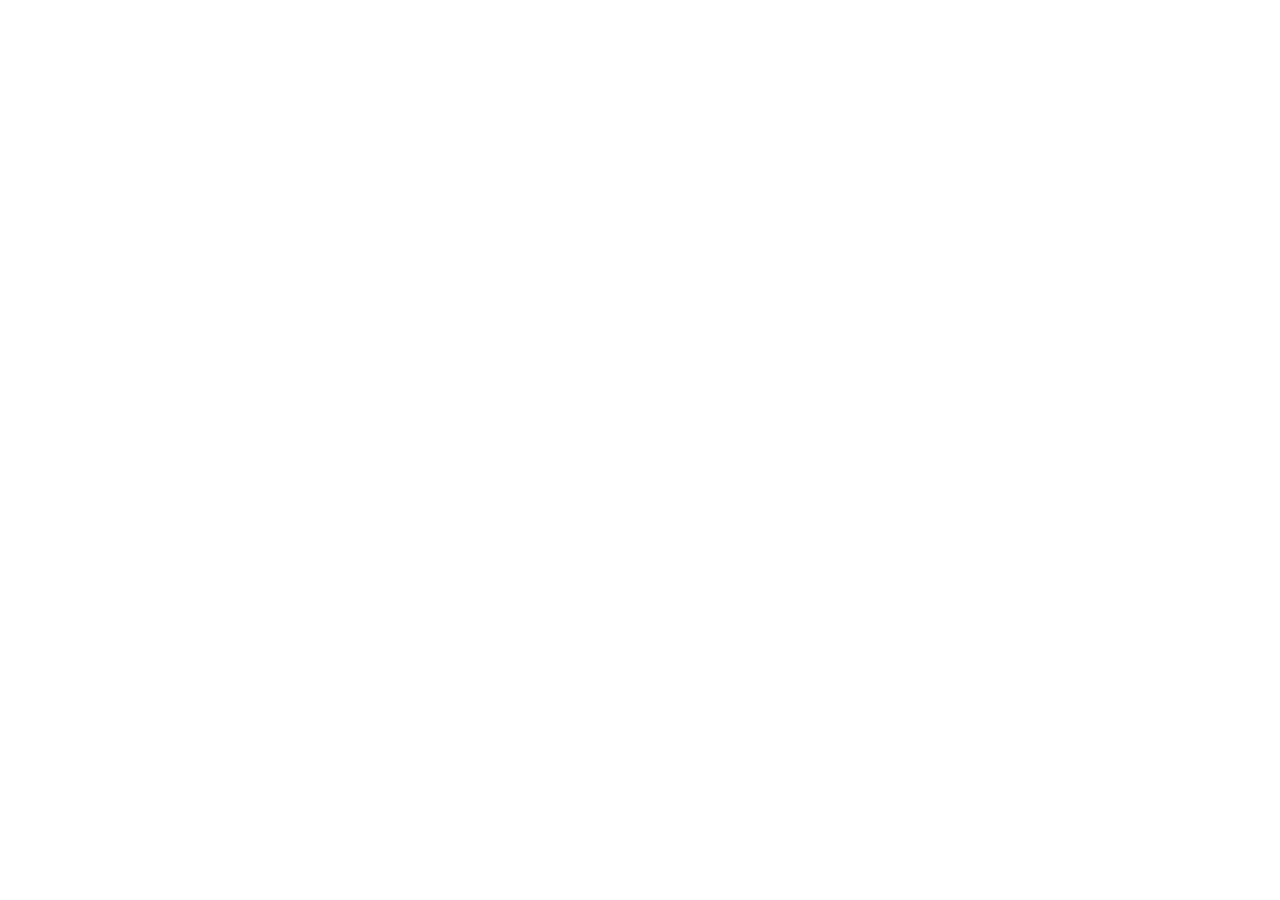
==== src/index.html @ e89a90de "Initial commit" ====
<!DOCTYPE html>
<html lang="en">
  <head>
    <meta charset="UTF-8" />
    <link rel="icon" type="image/svg+xml" href="/favicon.svg" />
    <meta name="viewport" content="width=device-width, initial-scale=1.0" />
    <title>Vanilla App Template</title>
    <link rel="stylesheet" href="./css/styles.css" />
  </head>
  <body>
    <load src="./partials/header.html" icon-path="img/sprite.svg#logo" />

    <main>
      <!-- Loads the specified .html file -->
      <load src="./partials/vite-promo.html" />
      <load src="./partials/badges.html" />
    </main>

    <load src="./partials/footer.html" />

    <script type="module" src="main.js"></script>
  </body>
</html>
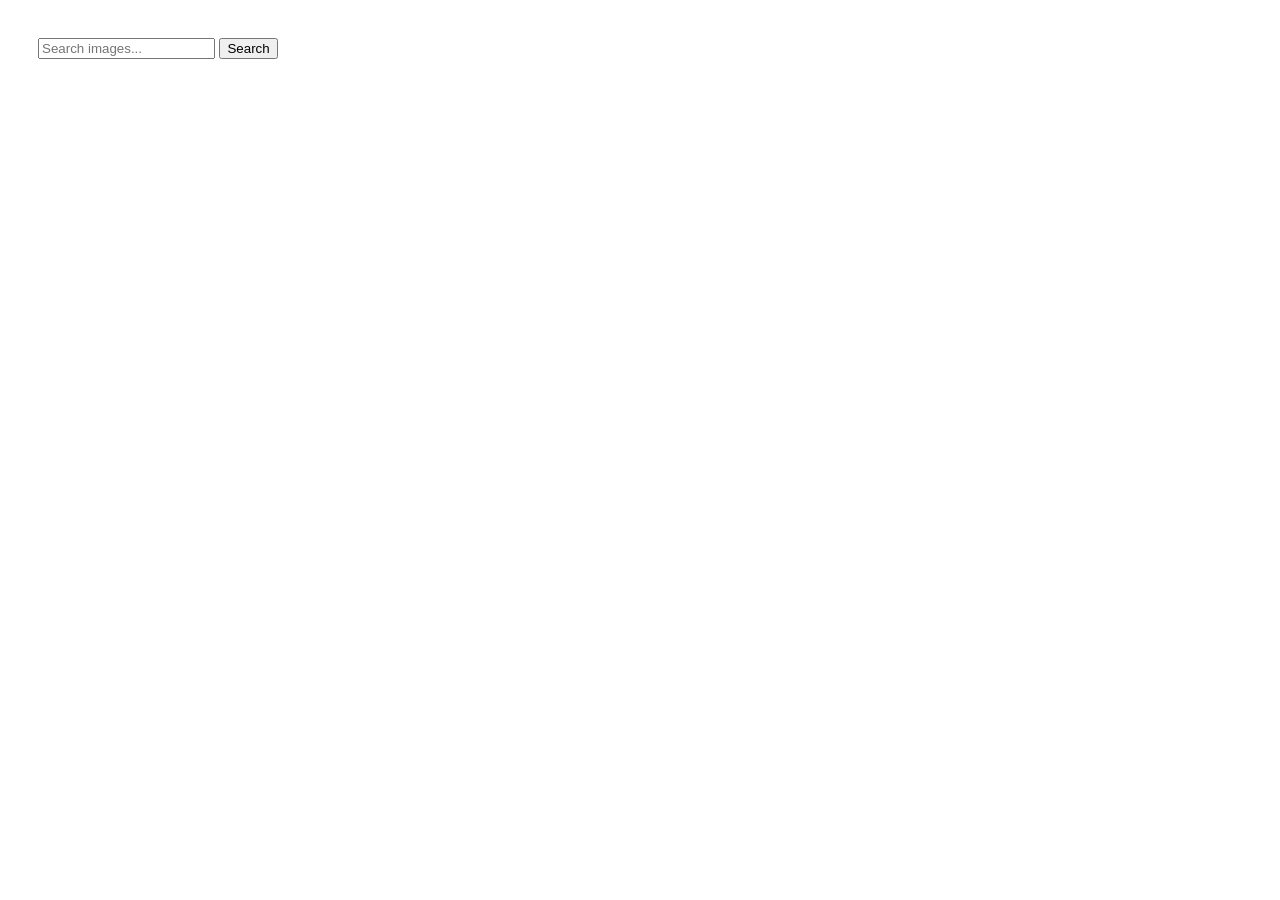
==== commit 0aacc757: "first commit" ====
--- a/src/index.html
+++ b/src/index.html
@@ -1,23 +1,30 @@
 <!DOCTYPE html>
 <html lang="en">
-  <head>
-    <meta charset="UTF-8" />
-    <link rel="icon" type="image/svg+xml" href="/favicon.svg" />
-    <meta name="viewport" content="width=device-width, initial-scale=1.0" />
-    <title>Vanilla App Template</title>
-    <link rel="stylesheet" href="./css/styles.css" />
-  </head>
-  <body>
-    <load src="./partials/header.html" icon-path="img/sprite.svg#logo" />
 
-    <main>
-      <!-- Loads the specified .html file -->
-      <load src="./partials/vite-promo.html" />
-      <load src="./partials/badges.html" />
-    </main>
+<head>
+  <meta charset="UTF-8" />
+  <meta name="viewport" content="width=device-width, initial-scale=1.0" />
+  <title>Homework 12</title>
+  <link rel="stylesheet" href="./css/styles.css" />
+</head>
 
-    <load src="./partials/footer.html" />
+<body>
 
-    <script type="module" src="main.js"></script>
-  </body>
-</html>
+  <div class="container">
+
+    <form class="search-form js-search-form">
+      <input class="search-input js-search-input" type="text" name="user_query" placeholder="Search images...">
+      <button class="search-btn" type="submit">Search</button>
+    </form>
+
+    <ul class="gallery js-gallery"></ul>
+
+    <span class="loader js-loader is-hidden"></span>
+
+  </div>
+
+  <script type="module" src="./main.js"></script>
+
+</body>
+
+</html>
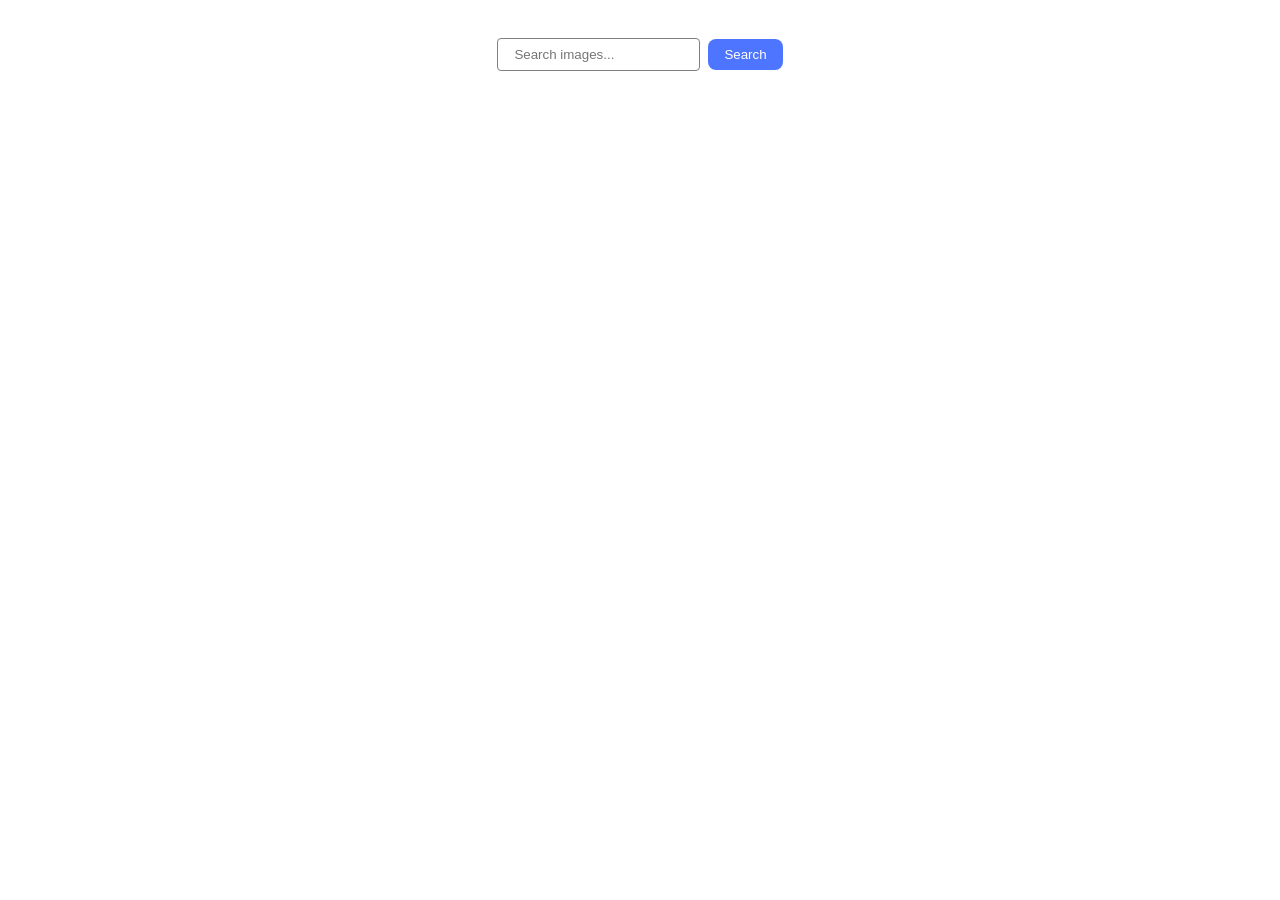
==== commit bbc9531c: "HW 12 is done" ====
--- a/src/index.html
+++ b/src/index.html
@@ -20,6 +20,7 @@
     <ul class="gallery js-gallery"></ul>
 
     <span class="loader js-loader is-hidden"></span>
+    <button class="load-more js-load-more is-hidden" type="button">Load more</button>
 
   </div>
 
